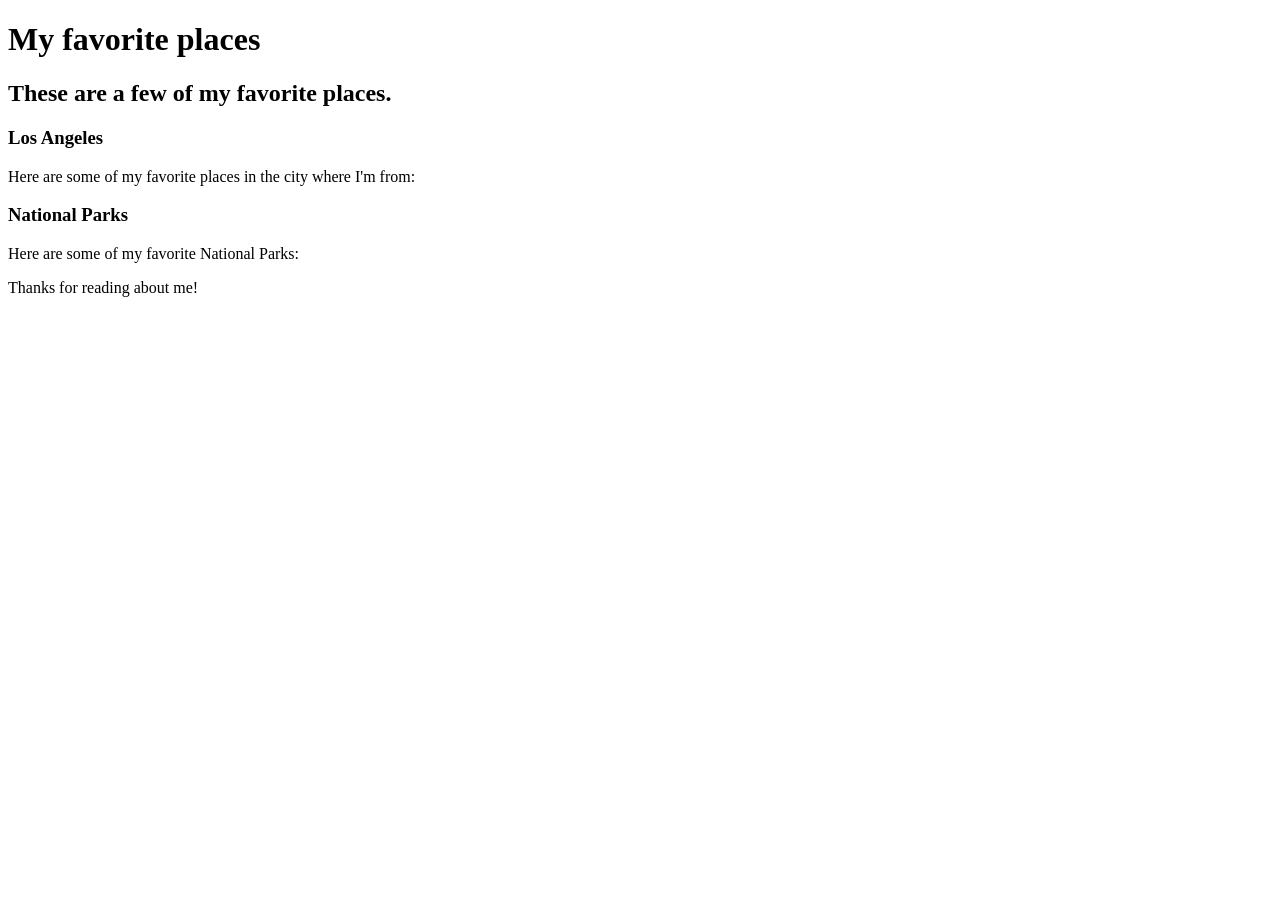
==== favorite-places.html @ 9e4d16cb "add national parks header" ====
<!DOCTYPE html>
<html lang="en-US">
  <head>
    <title>Amber's favorite places</title>
  </head>
  <body>
    <h1>My favorite places</h1>
    <h2>These are a few of my favorite places.</h2>

    <h3>Los Angeles</h3>
    <p>Here are some of my favorite places in the city where I'm from:</p>

    <h3>National Parks</h3>
    <p>Here are some of my favorite National Parks:</p>

    <p>Thanks for reading about me!</p>
  </body>
</html>
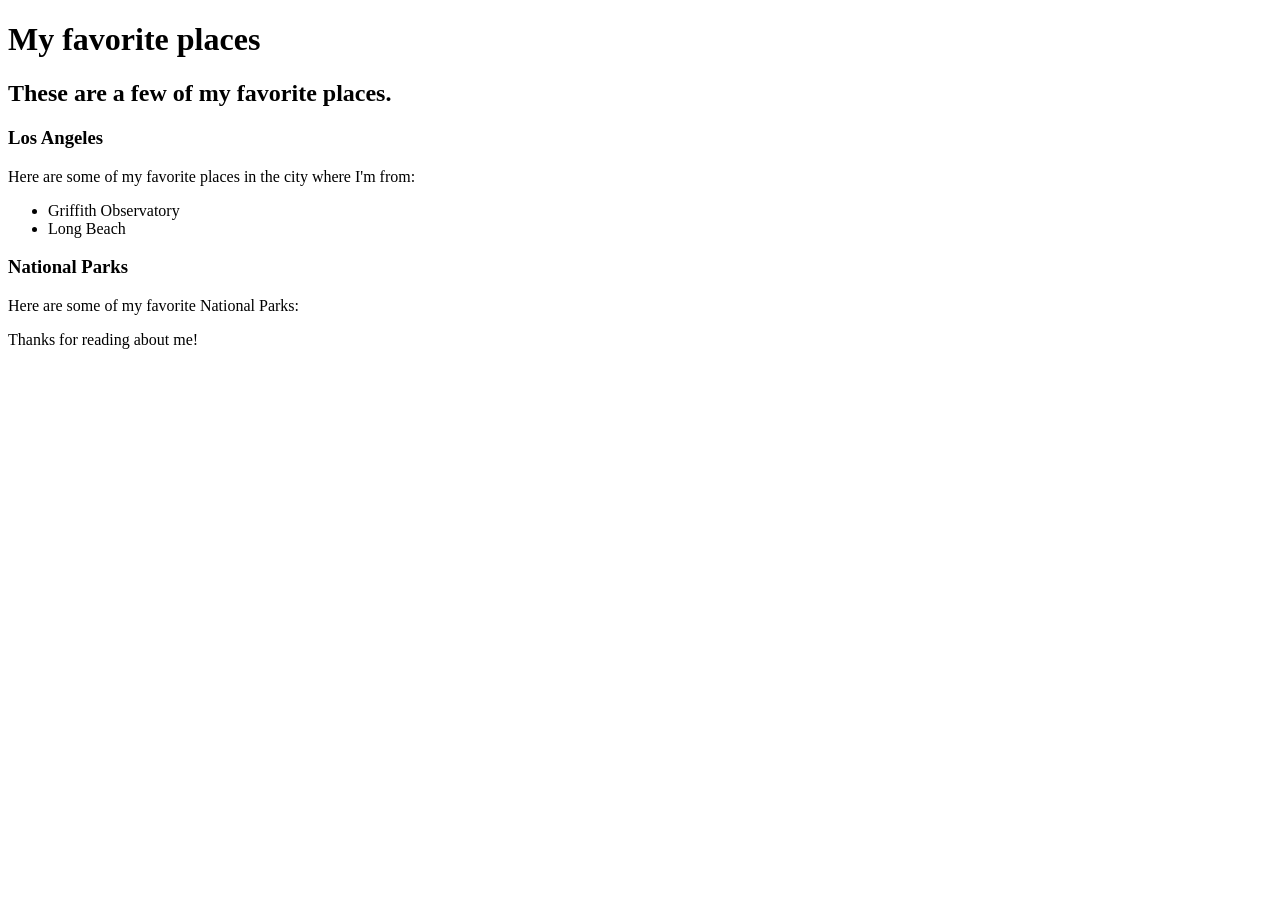
==== commit d15bb05a: "add unordered list of favorite places in los angeles" ====
--- a/favorite-places.html
+++ b/favorite-places.html
@@ -9,6 +9,10 @@
 
     <h3>Los Angeles</h3>
     <p>Here are some of my favorite places in the city where I'm from:</p>
+    <ul>
+      <li>Griffith Observatory</li>
+      <li>Long Beach</li>
+    </ul>
 
     <h3>National Parks</h3>
     <p>Here are some of my favorite National Parks:</p>
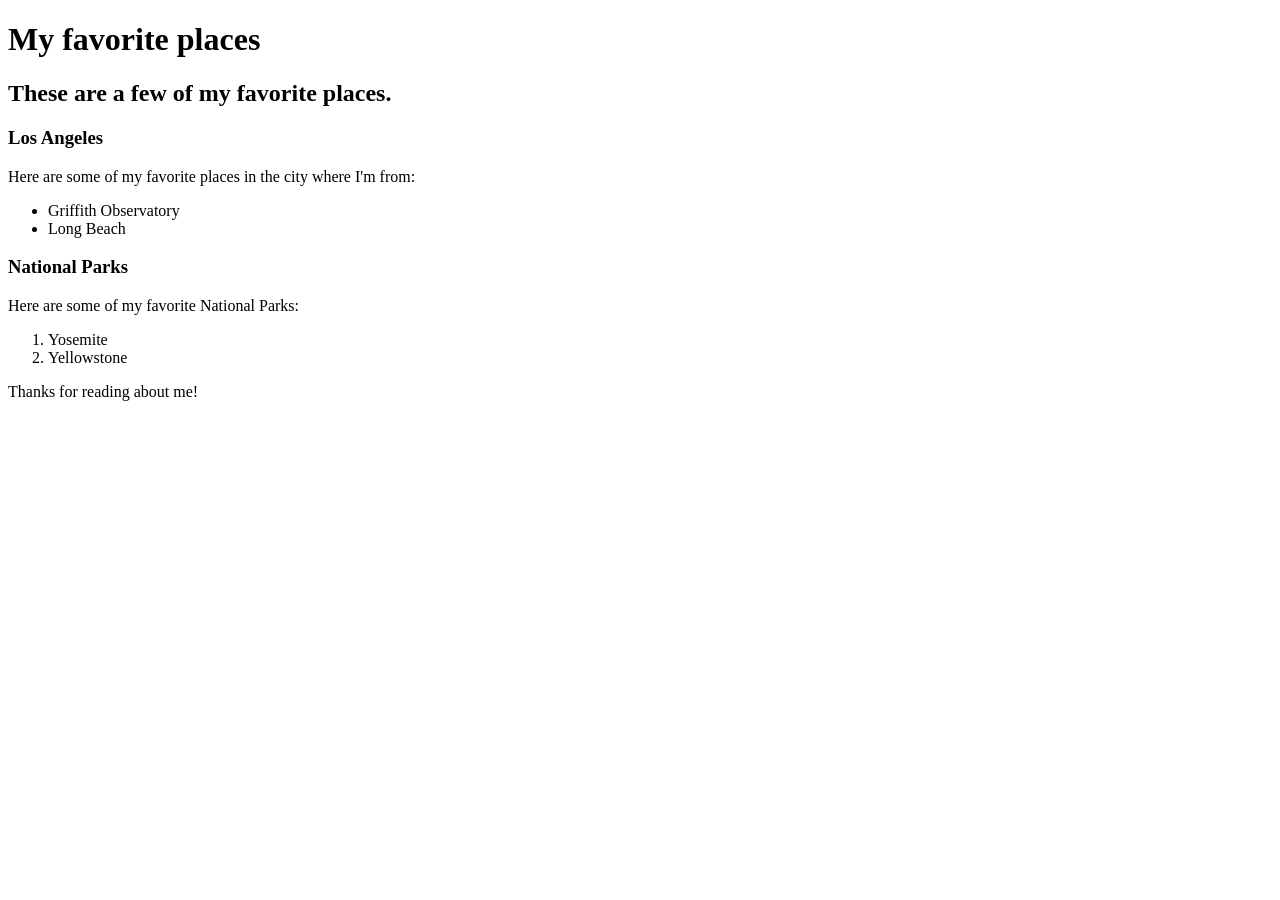
==== commit 671ab0f6: "add ordered list of favorite national parks" ====
--- a/favorite-places.html
+++ b/favorite-places.html
@@ -16,6 +16,10 @@
 
     <h3>National Parks</h3>
     <p>Here are some of my favorite National Parks:</p>
+    <ol>
+      <li>Yosemite</li>
+      <li>Yellowstone</li>
+    </ol>
 
     <p>Thanks for reading about me!</p>
   </body>
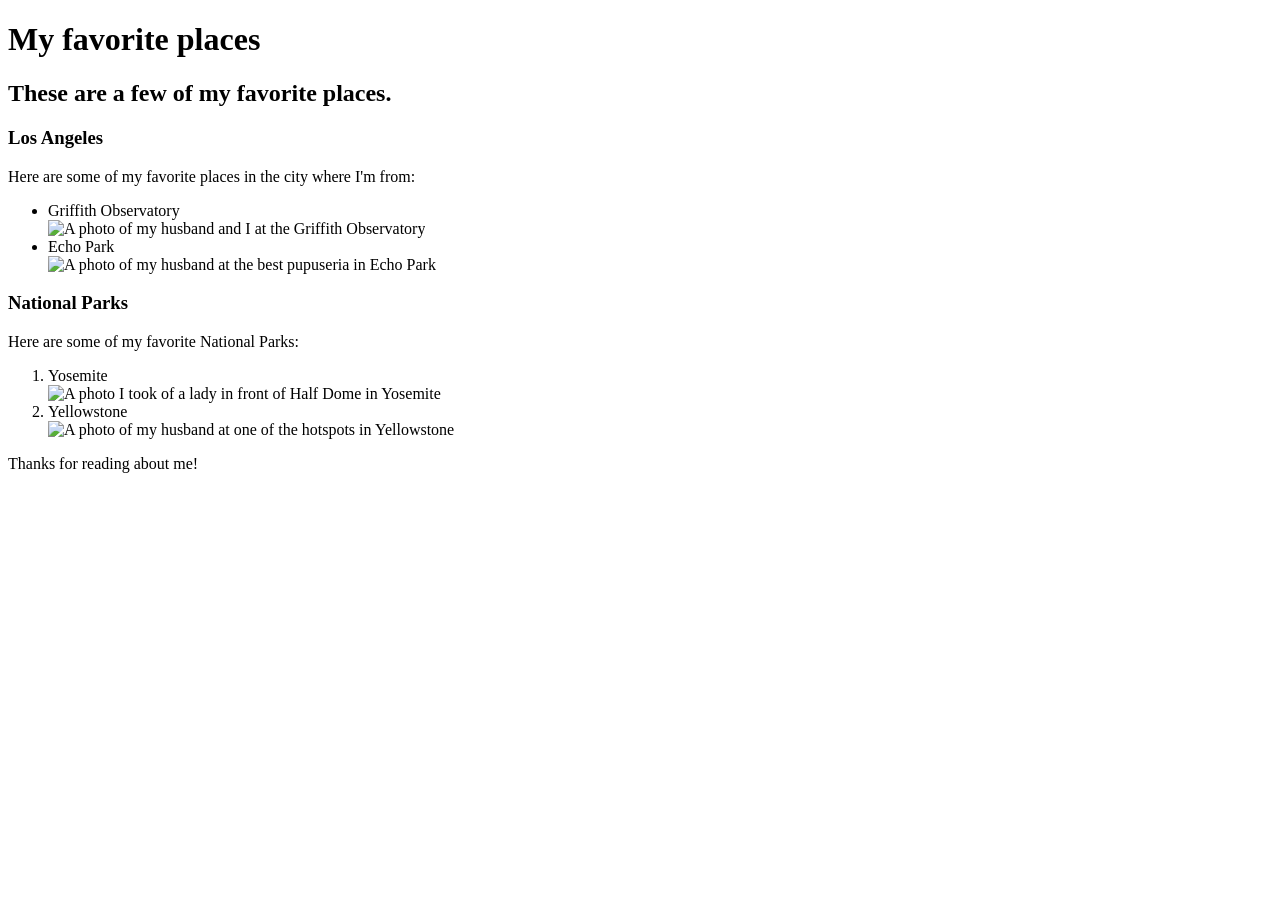
==== commit 7ed098c1: "add location images" ====
--- a/favorite-places.html
+++ b/favorite-places.html
@@ -11,14 +11,18 @@
     <p>Here are some of my favorite places in the city where I'm from:</p>
     <ul>
       <li>Griffith Observatory</li>
-      <li>Long Beach</li>
+      <img src="img/griff.jpg" alt="A photo of my husband and I at the Griffith Observatory">
+      <li>Echo Park</li>
+      <img src="img/echopark.jpg" alt="A photo of my husband at the best pupuseria in Echo Park">
     </ul>
 
     <h3>National Parks</h3>
     <p>Here are some of my favorite National Parks:</p>
     <ol>
       <li>Yosemite</li>
+      <img src="img/yosemite.jpg" alt="A photo I took of a lady in front of Half Dome in Yosemite">
       <li>Yellowstone</li>
+      <img src="img/yellowstone.jpg" alt="A photo of my husband at one of the hotspots in Yellowstone">
     </ol>
 
     <p>Thanks for reading about me!</p>
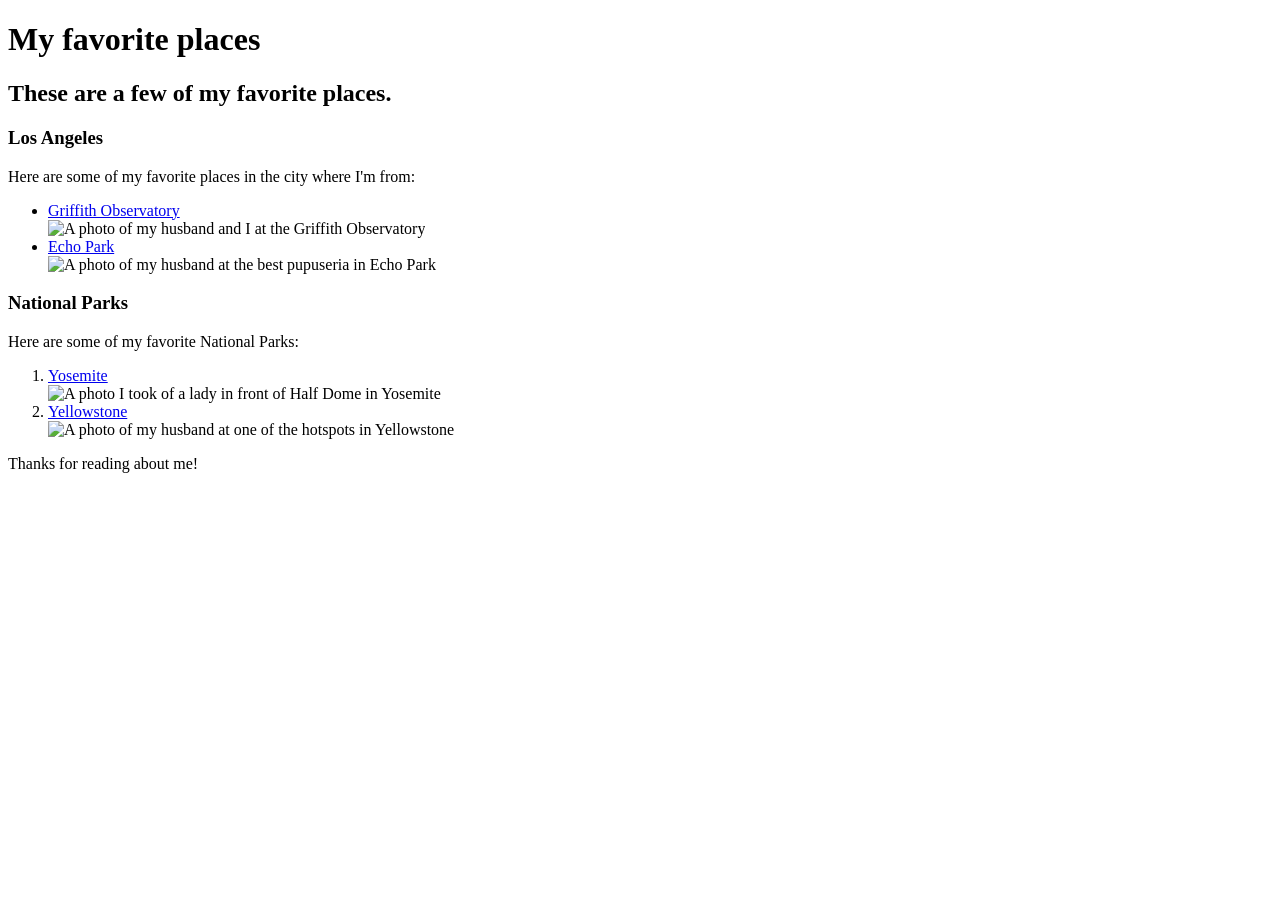
==== commit 6fca89ec: "add location links" ====
--- a/favorite-places.html
+++ b/favorite-places.html
@@ -10,18 +10,18 @@
     <h3>Los Angeles</h3>
     <p>Here are some of my favorite places in the city where I'm from:</p>
     <ul>
-      <li>Griffith Observatory</li>
+      <li><a href="https://griffithobservatory.org">Griffith Observatory</a></li>
       <img src="img/griff.jpg" alt="A photo of my husband and I at the Griffith Observatory">
-      <li>Echo Park</li>
+      <li><a href="https://www.laparks.org/aquatic/lake/echo-park-lake">Echo Park</a></li>
       <img src="img/echopark.jpg" alt="A photo of my husband at the best pupuseria in Echo Park">
     </ul>
 
     <h3>National Parks</h3>
     <p>Here are some of my favorite National Parks:</p>
     <ol>
-      <li>Yosemite</li>
+      <li><a href="https://www.nps.gov/yose/index.htm">Yosemite</a></li>
       <img src="img/yosemite.jpg" alt="A photo I took of a lady in front of Half Dome in Yosemite">
-      <li>Yellowstone</li>
+      <li><a href="https://www.nps.gov/yell/index.htm">Yellowstone</a></li>
       <img src="img/yellowstone.jpg" alt="A photo of my husband at one of the hotspots in Yellowstone">
     </ol>
 
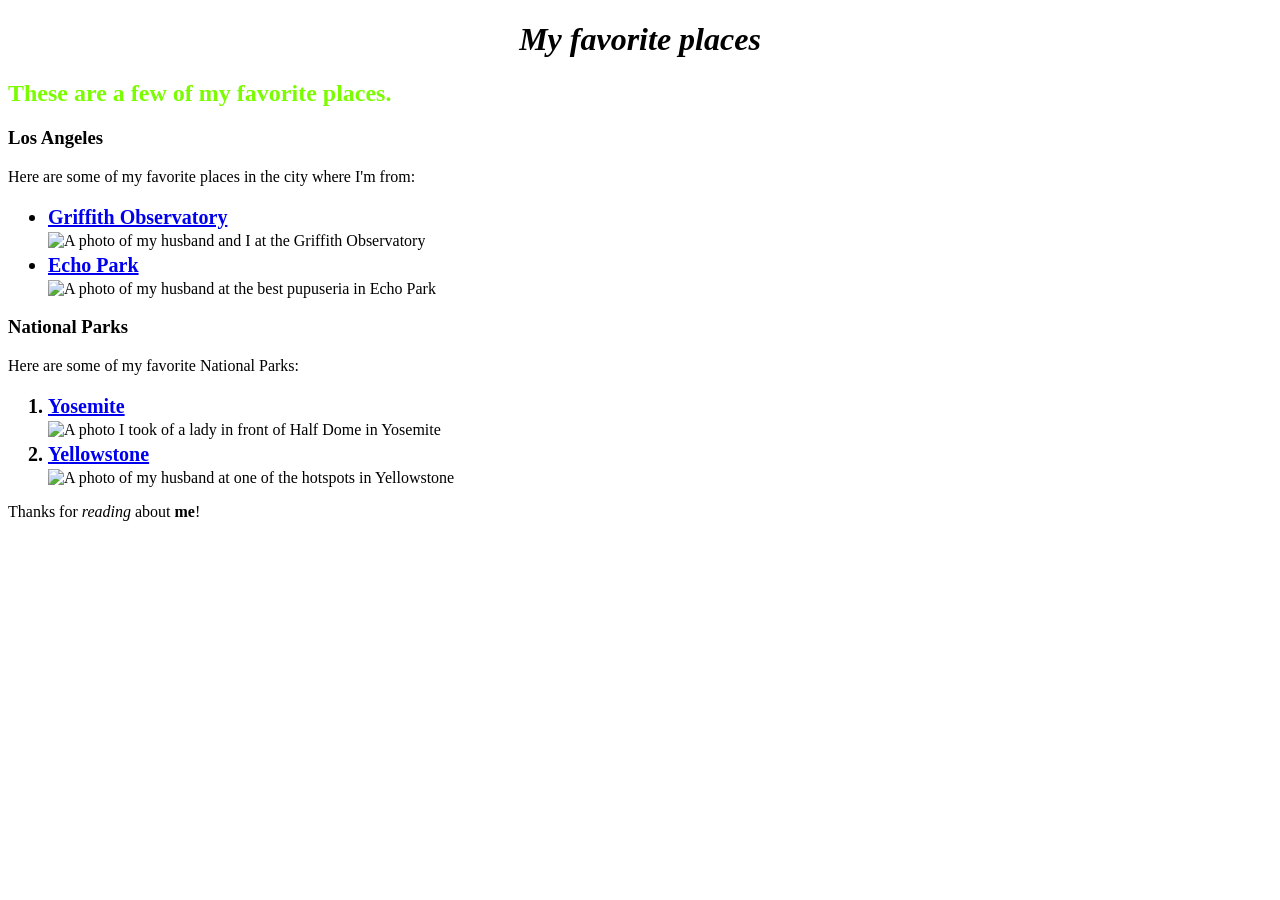
==== commit 6ddd94a7: "add merged stylesheet link" ====
--- a/favorite-places.html
+++ b/favorite-places.html
@@ -1,6 +1,7 @@
 <!DOCTYPE html>
 <html lang="en-US">
   <head>
+    <link href="css/merged-styles.css" rel="stylesheet" type="text/css">
     <title>Amber's favorite places</title>
   </head>
   <body>
@@ -25,6 +26,6 @@
       <img src="img/yellowstone.jpg" alt="A photo of my husband at one of the hotspots in Yellowstone">
     </ol>
 
-    <p>Thanks for reading about me!</p>
+    <p>Thanks for <em>reading</em> about <strong>me</strong>!</p>
   </body>
 </html>
--- a/css/merged-styles.css
+++ b/css/merged-styles.css
@@ -0,0 +1,18 @@
+h1 {
+  font-style: oblique;
+  text-align: center;
+}
+
+h2 {
+  color: lawngreen;
+}
+
+h3 {
+  font-family:Georgia, 'Times New Roman', Times, serif
+}
+
+li {
+  font-size: 20px;
+  line-height: 30px;
+  font-weight: bolder;
+}
